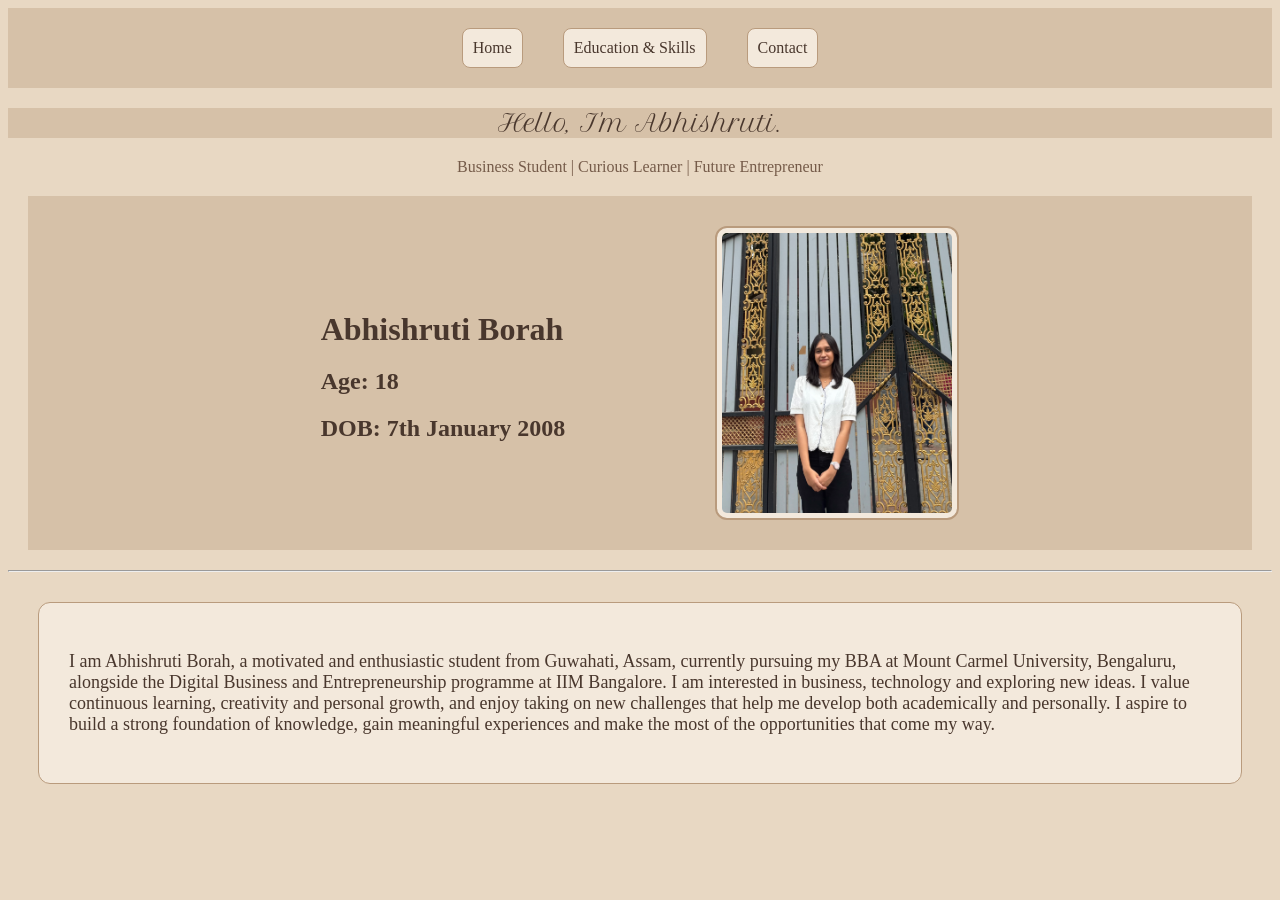
==== index.html @ 5939618b "Add files via upload A personal resume website developed using HTML and CSS as part of the IIM Banga" ====
<!doctype html>
<html lang="en">
  <head>
    <meta charset="UTF-8" />
    <meta name="viewport" content="width=device-width, initial-scale=1.0" />
    <title>MY RESUME</title>
    <link rel="stylesheet" href="style.css" />
    <link rel="preconnect" href="https://fonts.googleapis.com" />
    <link rel="preconnect" href="https://fonts.gstatic.com" crossorigin />
    <link
      href="https://fonts.googleapis.com/css2?family=Petit+Formal+Script&display=swap"
      rel="stylesheet"
    />
  </head>
  <body>
    <main>
      <section>
        <nav class="navbar">
          <a href="index.html">Home</a>
          <a href="education_qualifications_skills.html">Education & Skills</a>
          <a href="contact_details.html">Contact</a>
        </nav>

        <h1 class="page_title">Hello, I'm Abhishruti.</h1>
        <p class="tagline">
          Business Student | Curious Learner | Future Entrepreneur
        </p>

        <div class="profile">
          <div class="details">
            <h2 class="myname">Abhishruti Borah</h2>
            <h2>Age: 18</h2>
            <h2>DOB: 7th January 2008</h2>
          </div>
          <img src="./images/my photo.jpeg" alt="My Photo" class="image" />
        </div>
      </section>
      <hr />
      <section>
        <div class="intro">
          <p>
            I am Abhishruti Borah, a motivated and enthusiastic student from
            Guwahati, Assam, currently pursuing my BBA at Mount Carmel
            University, Bengaluru, alongside the Digital Business and
            Entrepreneurship programme at IIM Bangalore. I am interested in
            business, technology and exploring new ideas. I value continuous
            learning, creativity and personal growth, and enjoy taking on new
            challenges that help me develop both academically and personally. I
            aspire to build a strong foundation of knowledge, gain meaningful
            experiences and make the most of the opportunities that come my way.
          </p>
        </div>
      </section>
    </main>
  </body>
</html>
---- style.css ----
body {
  background-color: #e8d8c3;
  color: #49372d;
  font-family: Georgia, serif;
}

h1 {
  text-align: center;
  font-family: "Petit Formal Script", cursive;
  font-weight: 400;
  font-style: normal;
  background-color: #d6c1a8;
}
h3 {
  color: #49372d;
  font-size: 20px;
}
h4 {
  font-family: "Petit Formal Script", cursive;
  font-size: 20px;
  font-weight: normal;
  color: #755b49;
  text-align: center;
  margin: 15px;
}

.intro {
  background-color: #f3e9dc;
  padding: 30px;
  margin: 30px;
  border: 1px solid #b99b7d;
  border-radius: 12px;
  font-size: large;
  text-align: left;
  color: #49372d;
}

.navbar {
  background-color: #d6c1a8;
  padding: 20px;
  display: flex;
  justify-content: center;
  gap: 40px;
}

table {
  border: #49372d 2px solid;
  padding: 12px;
  background-color: antiquewhite;
}
table {
  border-collapse: collapse;
  width: 100%;
  text-align: center;
  margin-top: 20px;
  margin-bottom: 20px;
}

th,
td {
  border-right: 2px solid #49372d;
  padding: 12px;
}

th {
  border-bottom: 2px solid #49372d;
  background-color: #d6c1a8;
  color: #49372d;
  padding: 13px;
  text-align: center;
}
.contactbox {
  background-color: #f3e9dc;
  padding: 25px;
  margin: 25px;
  border: 1px solid #b99b7d;
  border-radius: 8px;
}

.profile {
  display: flex;
  justify-content: center;
  align-items: center;
  gap: 150px;
  padding: 30px;
  background-color: #d6c1a8;
  margin: 20px;
}

.image {
  width: 230px;
  height: 280px;
  object-fit: cover;
  border: 2px solid #b99b7d;
  border-radius: 12px;
  padding: 5px;
  background-color: #f3e9dc;
}
a {
  color: #49372d;
  text-decoration: none;
}

.navbar a:hover {
  background-color: #e8d8c3;
  color: #49372d;
}
.navbar a {
  background-color: #f3e9dc;
  color: #49372d;
  padding: 10px;
  border: 1px solid #b99b7d;
  border-radius: 8px;
}
.skill_heading + ul {
  background-color: #f3e9dc;
  padding: 12px;
  border-radius: 8px;
  margin-top: 20px;
  margin-bottom: 20px;
}
.myname {
  font-size: 32px;
  color: #49372d;
  margin-bottom: 20px;
}
.tagline {
  text-align: center;
  font-size: 16px;
  color: #755b49;
}
.education {
  background-color: #f3e9dc;
  padding: 20px;
  margin: 20px;
  border: 1px solid #b99b7d;
  border-radius: 8px;
}
.skill_heading {
  color: #49372d;
  margin-top: 25px;
  margin-bottom: 10px;
}
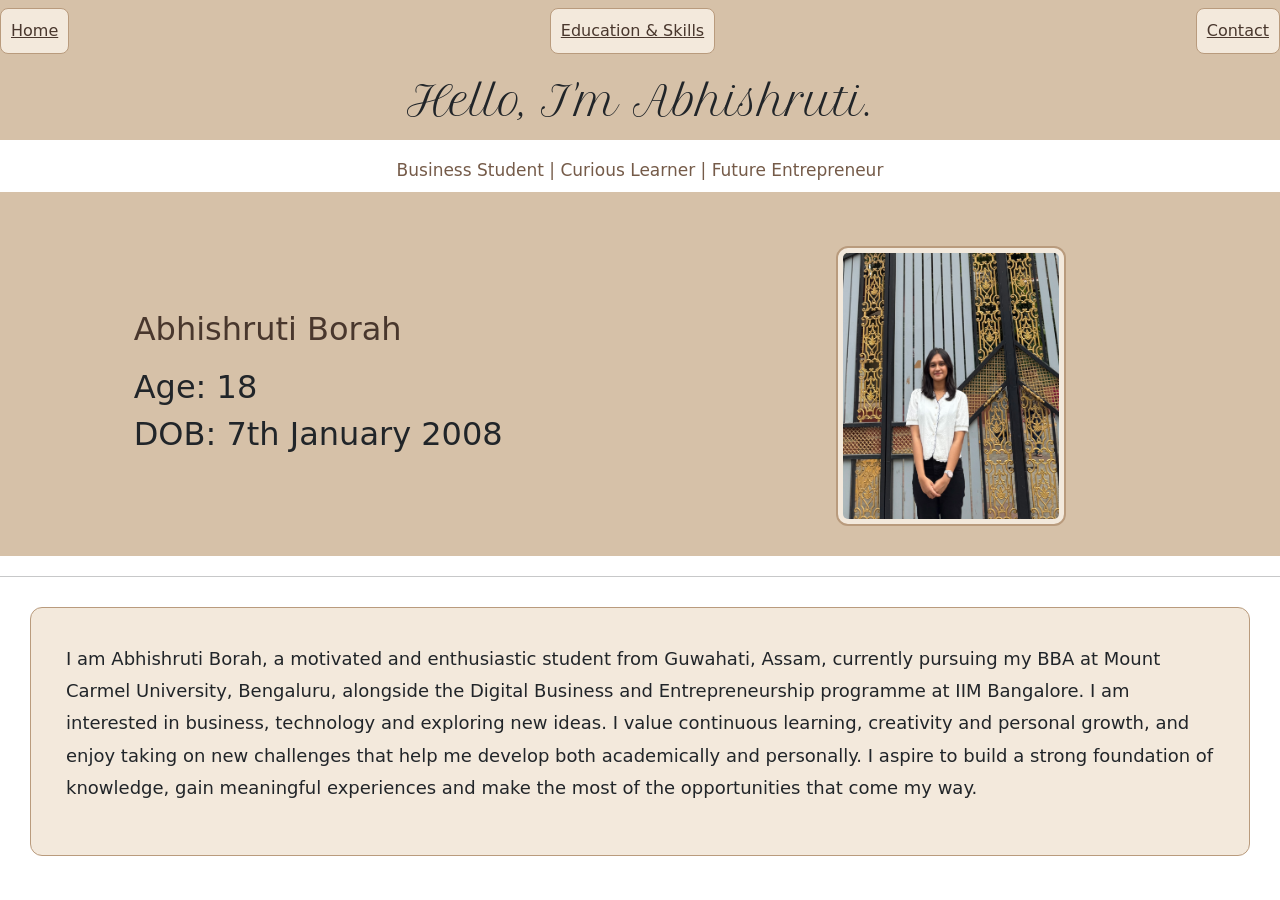
==== commit 562d3905: "Add files via upload" ====
--- a/index.html
+++ b/index.html
@@ -11,9 +11,13 @@
       href="https://fonts.googleapis.com/css2?family=Petit+Formal+Script&display=swap"
       rel="stylesheet"
     />
+    <link
+      href="https://cdn.jsdelivr.net/npm/bootstrap@5.3.8/dist/css/bootstrap.min.css"
+      rel="stylesheet"
+    />
   </head>
   <body>
-    <main>
+    <main lass="container my-5">
       <section>
         <nav class="navbar">
           <a href="index.html">Home</a>
@@ -25,14 +29,16 @@
         <p class="tagline">
           Business Student | Curious Learner | Future Entrepreneur
         </p>
-
-        <div class="profile">
-          <div class="details">
+        <div class="profile row align-items-center justify-content-center g-4">
+          <div class="details col-md-6">
             <h2 class="myname">Abhishruti Borah</h2>
             <h2>Age: 18</h2>
             <h2>DOB: 7th January 2008</h2>
           </div>
-          <img src="./images/my photo.jpeg" alt="My Photo" class="image" />
+
+          <div class="col-md-4 text-center">
+            <img src="./images/my photo.jpeg" alt="My Photo" class="image" />
+          </div>
         </div>
       </section>
       <hr />
--- a/style.css
+++ b/style.css
@@ -10,6 +10,8 @@
   font-weight: 400;
   font-style: normal;
   background-color: #d6c1a8;
+  padding: 15px;
+  margin-bottom: 5px;
 }
 h3 {
   color: #49372d;
@@ -26,13 +28,13 @@
 
 .intro {
   background-color: #f3e9dc;
-  padding: 30px;
+  padding: 35px;
   margin: 30px;
   border: 1px solid #b99b7d;
   border-radius: 12px;
   font-size: large;
   text-align: left;
-  color: #49372d;
+  line-height: 1.8;
 }
 
 .navbar {
@@ -78,12 +80,8 @@
 }
 
 .profile {
-  display: flex;
-  justify-content: center;
-  align-items: center;
-  gap: 150px;
+  background-color: #d6c1a8;
   padding: 30px;
-  background-color: #d6c1a8;
   margin: 20px;
 }
 
@@ -126,8 +124,11 @@
 }
 .tagline {
   text-align: center;
-  font-size: 16px;
+  font-size: 17px;
   color: #755b49;
+  padding: 10px;
+  margin-bottom: 20px;
+  border-bottom: 2px solid #b99b7d;
 }
 .education {
   background-color: #f3e9dc;
